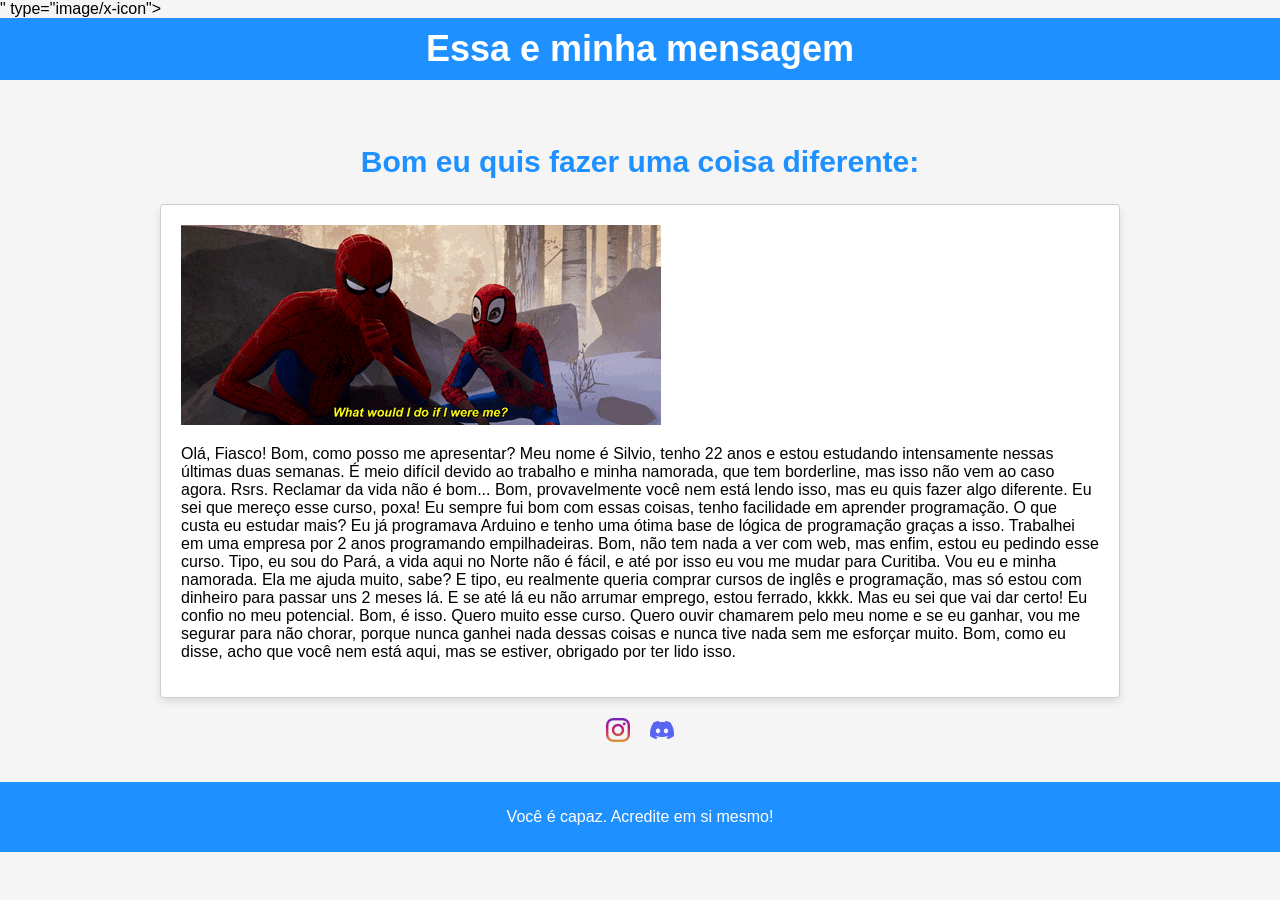
==== index.html @ cc3fdd5e "Update and rename indes.html to index.html" ====
<!DOCTYPE html>
<html>
<head><link rel="shortcut icon" href="icon/ico.ico"shortcut icon" href="favicon.ico" type="image/x-icon"> " type="image/x-icon"> 
  <title>Olá Que bom que você esta aqui!</title>
<link rel="stylesheet" type="text/css" href="style.css">
</head>
<body>
  <header>
    <h1>Essa e minha mensagem</h1>
    <nav>
 </nav>
  </header>

  <section id="mensagem">
    <div class="container">
      <h2>Bom eu quis fazer uma coisa diferente:</h2>
      <div class="card">
        <img src="icon/gif.gif" alt="Foto" >
        <p>Olá, Fiasco! Bom, como posso me apresentar? Meu nome é Silvio, tenho 22 anos e estou estudando intensamente nessas últimas duas semanas. É meio difícil devido ao trabalho e minha namorada, que tem borderline, mas isso não vem ao caso agora. Rsrs. Reclamar da vida não é bom... Bom, provavelmente você nem está lendo isso, mas eu quis fazer algo diferente. Eu sei que mereço esse curso, poxa! Eu sempre fui bom com essas coisas, tenho facilidade em aprender programação. O que custa eu estudar mais? Eu já programava Arduino e tenho uma ótima base de lógica de programação graças a isso. Trabalhei em uma empresa por 2 anos programando empilhadeiras. Bom, não tem nada a ver com web, mas enfim, estou eu pedindo esse curso. Tipo, eu sou do Pará, a vida aqui no Norte não é fácil, e até por isso eu vou me mudar para Curitiba. Vou eu e minha namorada. Ela me ajuda muito, sabe? E tipo, eu realmente queria comprar cursos de inglês e programação, mas só estou com dinheiro para passar uns 2 meses lá. E se até lá eu não arrumar emprego, estou ferrado, kkkk. Mas eu sei que vai dar certo! Eu confio no meu potencial. Bom, é isso. Quero muito esse curso. Quero ouvir chamarem pelo meu nome e se eu ganhar, vou me segurar para não chorar, porque nunca ganhei nada dessas coisas e nunca tive nada sem me esforçar muito. Bom, como eu disse, acho que você nem está aqui, mas se estiver, obrigado por ter lido isso.</p>
      </div>
      <div class="opcoes-contato">
        <a href="https://www.instagram.com/b0l0777/" target="_blank">
          <img src="icon/instagram.png" alt="Instagram">
        </a>
        <a href="https://discord.gg/M2KbJNw4" target="_blank">
          <img src="icon/discord.png" alt="Discord">
        </a>
      </div>
    </div>
  </section>

  <footer>
    <div class="container">
      <p>Você é capaz. Acredite em si mesmo!</p>
    </div>
  </footer>
</body>
</html>
---- style.css ----
body {
    font-family: Arial, sans-serif;
    background-color: #f5f5f5;
    margin: 0;
    padding: 0;
  }
  
  .container {
    max-width: 960px;
    margin: 0 auto;
    padding: 0 20px;
  }
  
  header {
    background-color: #1e90ff;
    color: #fff;
    text-align: center;
    padding: 10px 0;
  }
  
  header h1 {
    font-size: 36px;
    margin: 0;
  }
  
  nav ul {
    list-style: none;
    padding: 0;
    margin: 0;
  }
  
  nav ul li {
    display: inline-block;
    margin-right: 20px;
  }
  
  nav ul li a {
    color: #fff;
    text-decoration: none;
    font-size: 18px;
  }
  
  nav ul li a:hover {
    color: #ffd700;
  }
  
  section {
    padding: 40px 0;
  }
  
  section h2 {
    font-size: 30px;
    color: #1e90ff;
    text-align: center;
  }
  
  .card {
    background-color: #fff;
    border: 1px solid #ccc;
    border-radius: 4px;
    padding: 20px;
    margin-top: 20px;
    box-shadow: 0 4px 8px rgba(0, 0, 0, 0.1);
  }
  
  .card img {
    max-width: 100%;
    height: auto;
  }
  
  .opcoes-contato {
    display: flex;
    justify-content: center;
    margin-top: 20px;
  }
  
  .opcoes-contato a {
    display: inline-block;
    margin: 0 10px;
    text-decoration: none;
    color: #1e90ff;
  }
  
  .opcoes-contato a img {
    max-width: 40px;
    height: auto;
  }
  
  .opcoes-contato a:hover {
    color: #ffd700;
  }
  
  footer {
    background-color: #1e90ff;
    color: #fff;
    text-align: center;
    padding: 10px 0;
  }
  .opcoes-contato a {
  display: inline-block;
  margin: 0 10px;
  text-decoration: none;
  color: #1e90ff;
  position: relative;
}

.opcoes-contato a img {
  max-width: 40px;
  height: auto;
  transition: transform 0.3s ease-out;
}

.opcoes-contato a:hover img {
  transform: rotate(360deg);
}
.opcoes-contato a {
    display: inline-block;
    margin: 0 10px;
    text-decoration: none;
    color: #1e90ff;
    position: relative;
    transition: transform 0.3s ease-out;
  }
  
  .opcoes-contato a img {
    max-width: 40px;
    height: auto;
  }
  
  .opcoes-contato a:hover img {
    transform: translateY(-10px);
  }
  .opcoes-contato a {
    display: flex;
    justify-content: center;
    align-items: center;
    margin: 0 10px;
    text-decoration: none;
    color: #1e90ff;
    position: relative;
    transition: transform 0.3s ease-out;
  }
  
  .opcoes-contato a img {
    max-width: 40px;
    height: auto;
  }
  
  .opcoes-contato a:hover img {
    transform: translateY(-10px);
  }
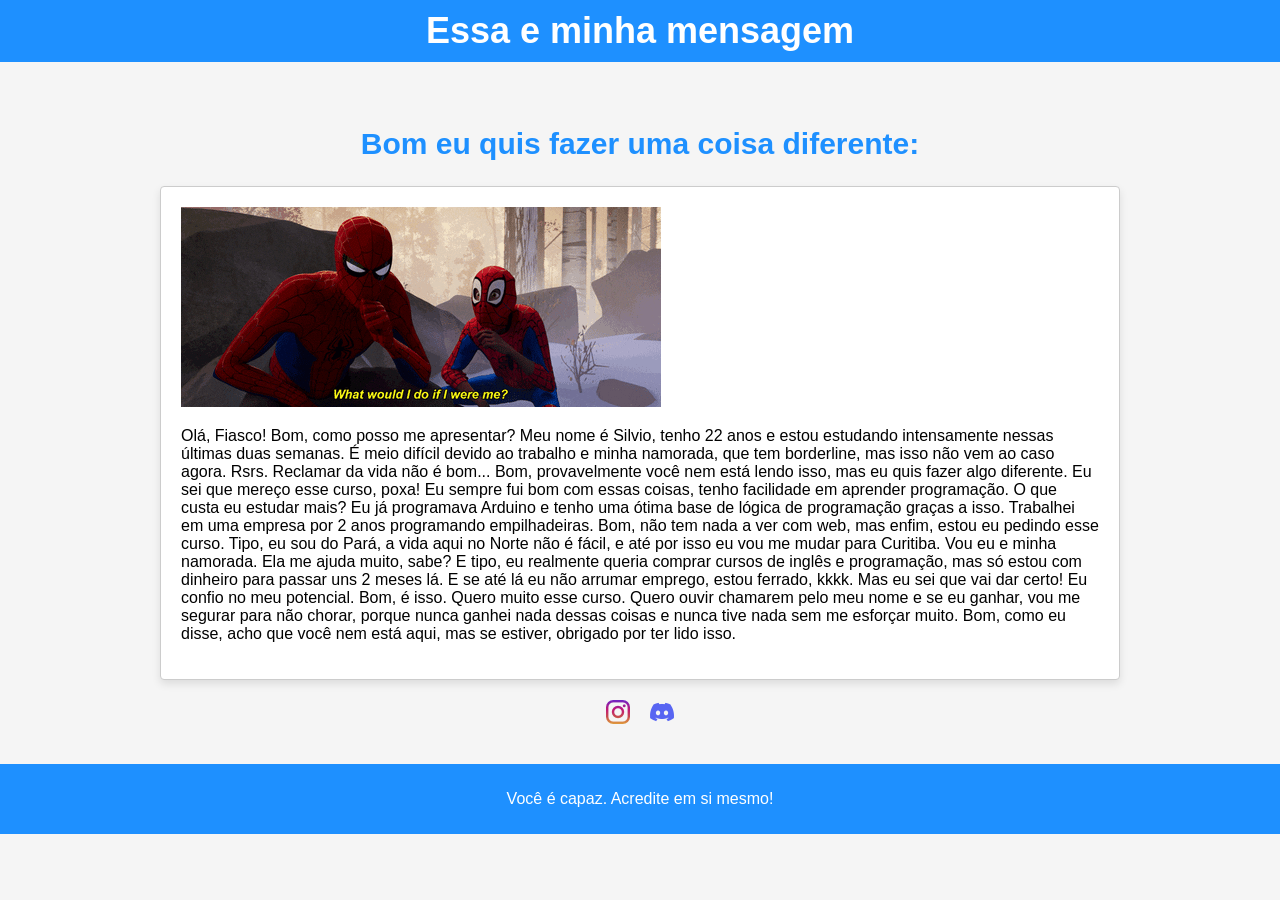
==== commit d364d1a3: "Update index.html" ====
--- a/index.html
+++ b/index.html
@@ -1,6 +1,6 @@
 <!DOCTYPE html>
 <html>
-<head><link rel="shortcut icon" href="icon/ico.ico"shortcut icon" href="favicon.ico" type="image/x-icon"> " type="image/x-icon"> 
+<head><link rel="shortcut icon" href="icon/ico.ico"shortcut icon" href="favicon.ico" type="image/x-icon">
   <title>Olá Que bom que você esta aqui!</title>
 <link rel="stylesheet" type="text/css" href="style.css">
 </head>
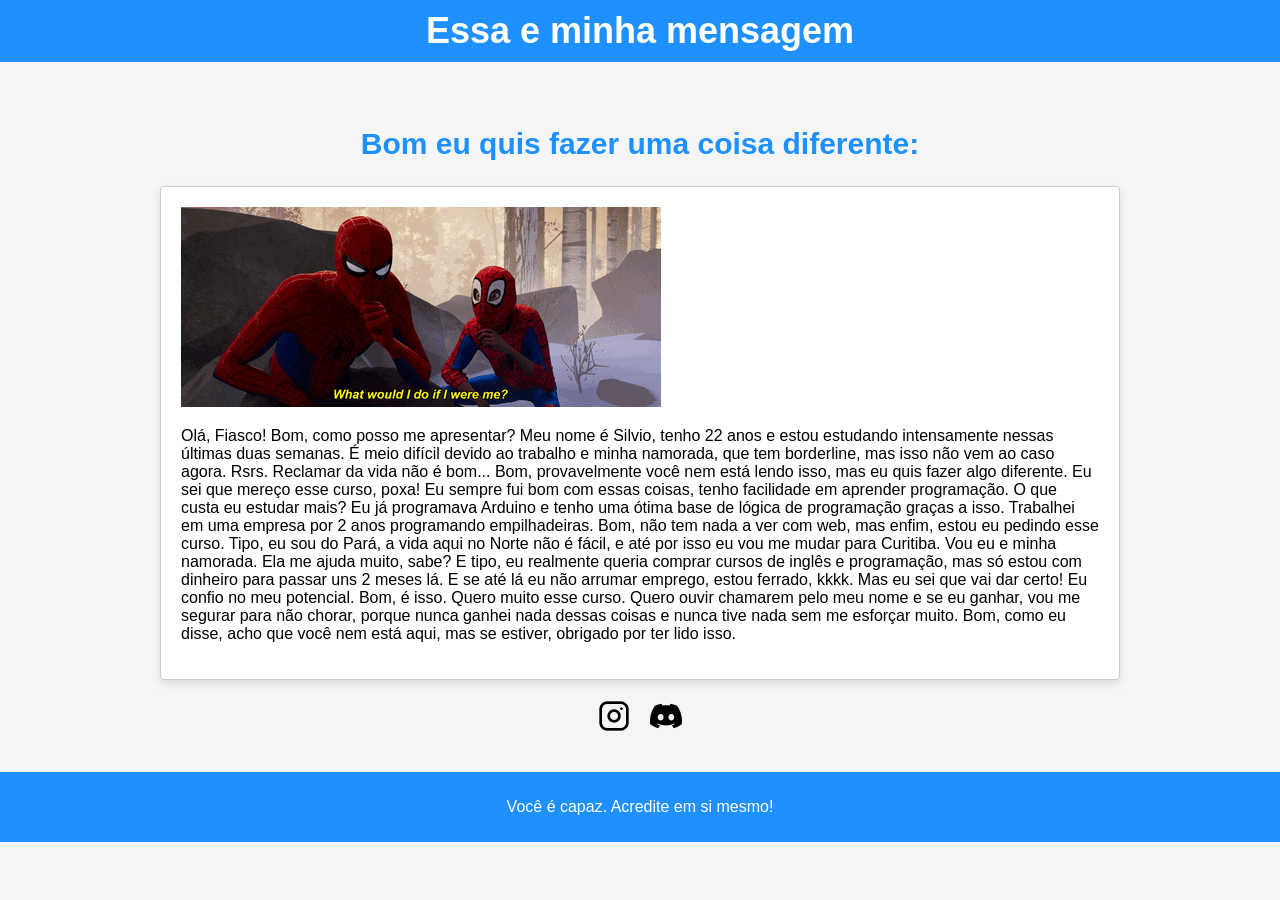
==== commit 96a8f005: "Update index.html" ====
--- a/index.html
+++ b/index.html
@@ -20,10 +20,10 @@
       </div>
       <div class="opcoes-contato">
         <a href="https://www.instagram.com/b0l0777/" target="_blank">
-          <img src="icon/instagram.png" alt="Instagram">
+          <img src="icon/ins.png" alt="Instagram">
         </a>
         <a href="https://discord.gg/M2KbJNw4" target="_blank">
-          <img src="icon/discord.png" alt="Discord">
+          <img src="icon/dis.png" alt="Discord">
         </a>
       </div>
     </div>
